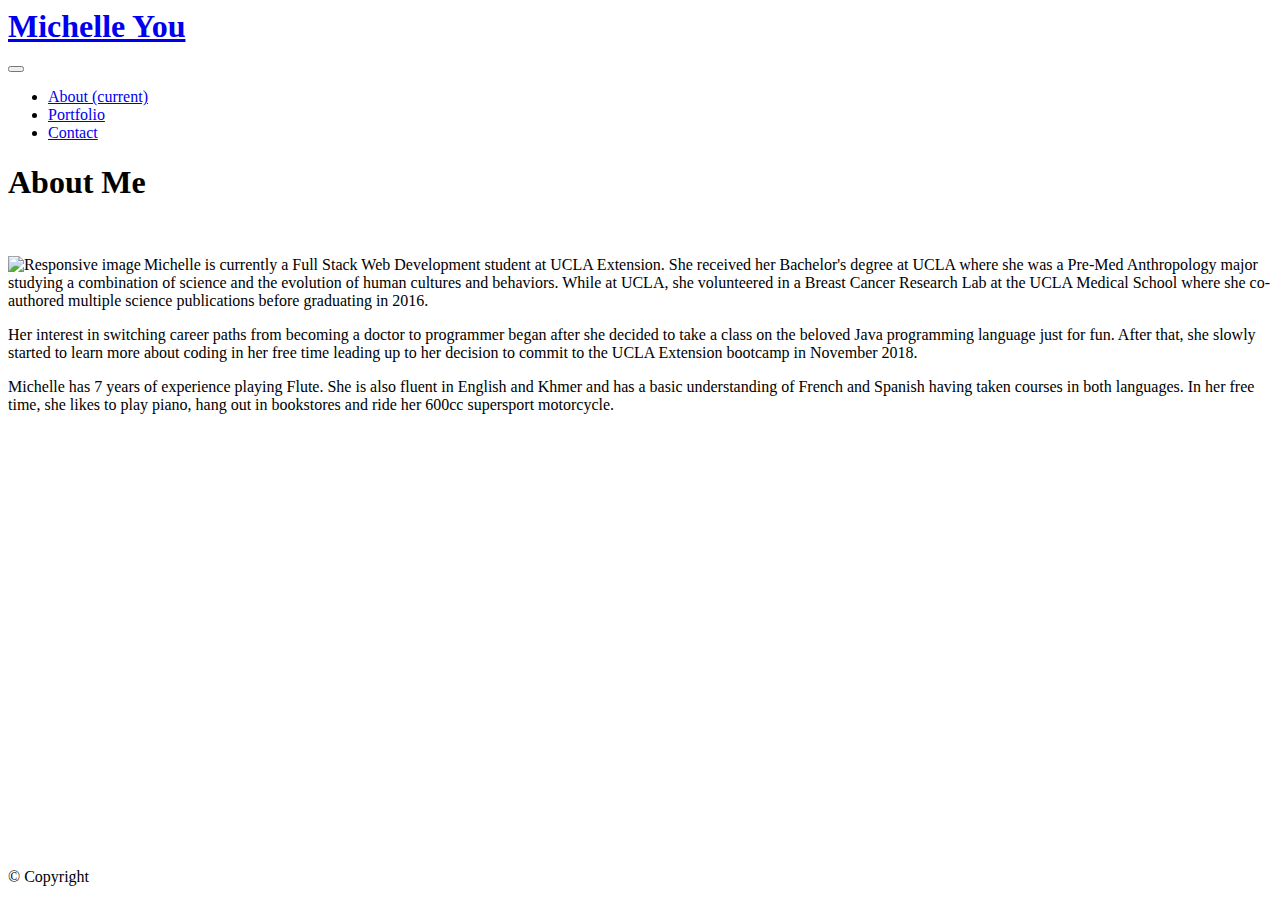
==== index.html @ 3ef5dd1d "more changes" ====
<!DOCTYPE <!DOCTYPE html>
<html>

<head>
  <meta charset="utf-8" />
  <meta http-equiv="X-UA-Compatible" content="IE=edge">
  <title>About | Michelle You</title>
  <meta name="viewport" content="width=device-width, initial-scale=1">
  <link rel="stylesheet" type="text/css" media="screen" href="main.css" />
  <link rel="stylesheet" href="https://stackpath.bootstrapcdn.com/bootstrap/4.1.3/css/bootstrap.min.css" integrity="sha384-MCw98/SFnGE8fJT3GXwEOngsV7Zt27NXFoaoApmYm81iuXoPkFOJwJ8ERdknLPMO"
    crossorigin="anonymous">

    <style>
        .footer-margin {
            height: 2em;
            bottom: 0;
            position: absolute;
        }
        .img-size {
            display: block;
            max-width: 25%;
            height: auto;
        }
    </style>


</head>

<body>
  <header>
    <nav class="navbar navbar-expand-sm navbar-light bg-light">
      <div class="card">
        <div class="card-body bg-info">
          <a class="navbar-brand text-light" href="index.html">
            <h1>Michelle You</h1>
          </a>
        </div>
      </div>

      <button class="navbar-toggler" type="button" data-toggle="collapse" data-target="#navbarNav" aria-controls="navbarNav"
        aria-expanded="false" aria-label="Toggle navigation">
        <span class="navbar-toggler-icon"></span>
      </button>

      <div class="collapse navbar-collapse" id="navbarNav">

        <ul class="navbar-nav ml-auto">
          <li class="nav-item">

            <a class="nav-link" href="index.html">About <span class="sr-only">(current)</span></a>
          </li>
          <li class="nav-item">
            <a class="nav-link" href="portfolio.html">Portfolio</a>
          </li>
          <li class="nav-item">
            <a class="nav-link" href="contact.html">Contact</a>

          </li>
          </li>
        </ul>

      </div>
    </nav>
  </header>

  <div class="card col-lg-7 col-md-8 offset-lg-1 offset-md-1">
    <div class="card-body">
      <div class="card-header bg-white text-info">
        <h1>About Me</h1>
      </div>
      <br>
      <div id="main-container" class="container">
        <section class="main-section">


          <img src="https://avatars2.githubusercontent.com/u/29447230?s=460&v=4" class="img-size img-fluid" align=left alt="Responsive image" class="auth-image" alt="Your Name">

          <p>Michelle is currently a Full Stack Web Development student at UCLA Extension. She received her Bachelor's degree at UCLA where she was a Pre-Med Anthropology major studying a combination of science and the evolution of human cultures and behaviors. While at UCLA, she volunteered in a Breast Cancer Research Lab at the UCLA Medical School where she co-authored multiple science publications before graduating in 2016.</p>

          <p>Her interest in switching career paths from becoming a doctor to programmer began after she decided to take a class on the beloved Java programming language just for fun. After that, she slowly started to learn more about coding in her free time leading up to her decision to commit to the UCLA Extension bootcamp in November 2018. </p>

          <p>Michelle has 7 years of experience playing Flute. She is also fluent in English and Khmer and has a basic understanding of French and Spanish having taken courses in both languages. In her free time, she likes to play piano, hang out in bookstores and ride her 600cc supersport motorcycle. </p>

        </section>

      </div>
    </div>
  </div>


<div class="footer-margin">
  <footer class="footer fixed-bottom">
    <div class="container text-center">
      <span class="text-muted">© Copyright</span>
    
    </div>
  </footer>
</div>


  <script src="https://code.jquery.com/jquery-3.3.1.slim.min.js" integrity="sha384-q8i/X+965DzO0rT7abK41JStQIAqVgRVzpbzo5smXKp4YfRvH+8abtTE1Pi6jizo"
    crossorigin="anonymous"></script>
  <script src="https://cdnjs.cloudflare.com/ajax/libs/popper.js/1.14.3/umd/popper.min.js" integrity="sha384-ZMP7rVo3mIykV+2+9J3UJ46jBk0WLaUAdn689aCwoqbBJiSnjAK/l8WvCWPIPm49"
    crossorigin="anonymous"></script>
  <script src="https://stackpath.bootstrapcdn.com/bootstrap/4.1.3/js/bootstrap.min.js" integrity="sha384-ChfqqxuZUCnJSK3+MXmPNIyE6ZbWh2IMqE241rYiqJxyMiZ6OW/JmZQ5stwEULTy"
    crossorigin="anonymous"></script>
</body>

</html>
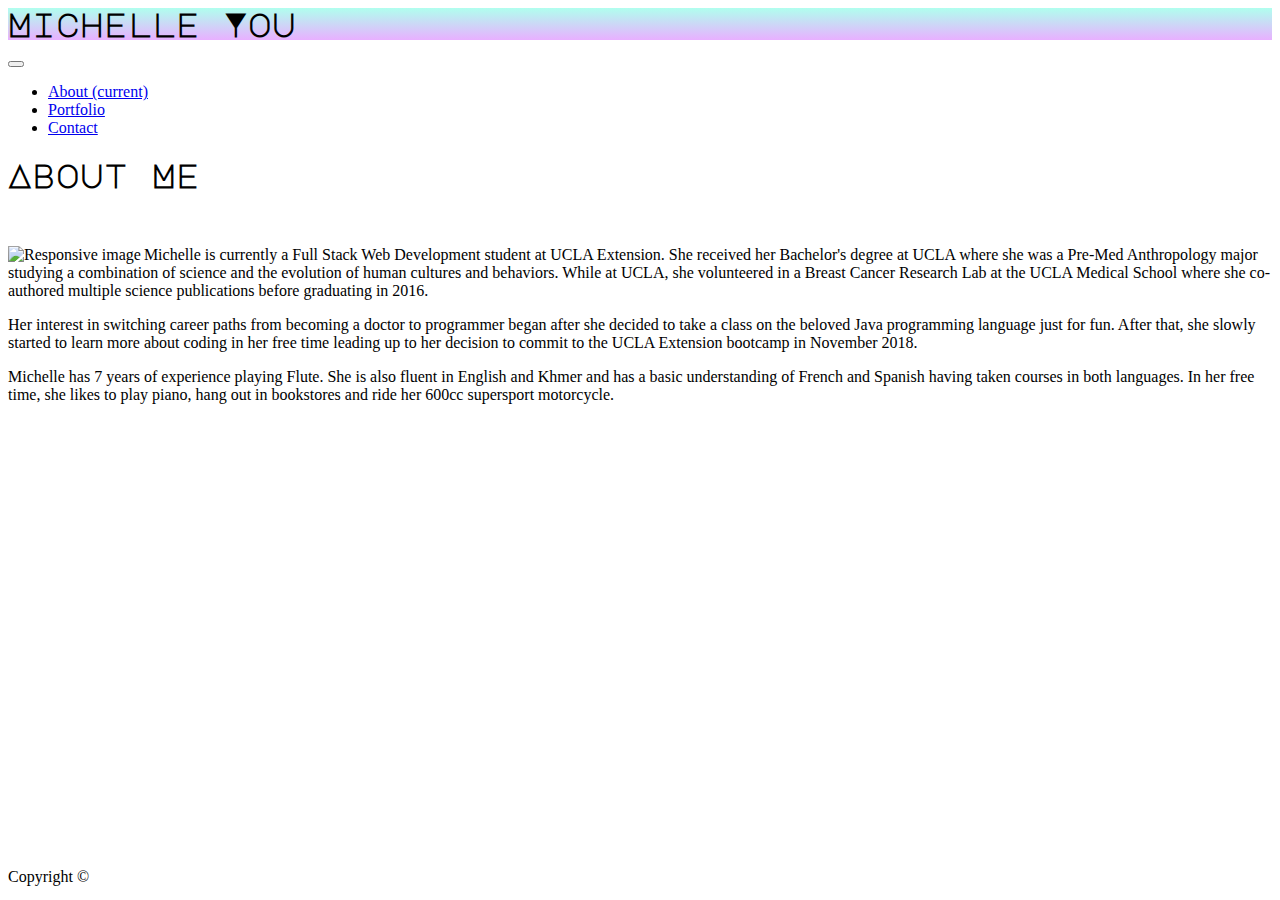
==== commit 62ed4d6d: "header changes" ====
--- a/index.html
+++ b/index.html
@@ -7,35 +7,29 @@
   <title>About | Michelle You</title>
   <meta name="viewport" content="width=device-width, initial-scale=1">
   <link rel="stylesheet" type="text/css" media="screen" href="main.css" />
+  <link href="https://fonts.googleapis.com/css?family=Didact+Gothic|Major+Mono+Display|Quicksand|Staatliches|Work+Sans" rel="stylesheet">  
+  <link rel="stylesheet" type="text/css" href="style.css">
   <link rel="stylesheet" href="https://stackpath.bootstrapcdn.com/bootstrap/4.1.3/css/bootstrap.min.css" integrity="sha384-MCw98/SFnGE8fJT3GXwEOngsV7Zt27NXFoaoApmYm81iuXoPkFOJwJ8ERdknLPMO"
     crossorigin="anonymous">
-
-    <style>
-        .footer-margin {
-            height: 2em;
-            bottom: 0;
-            position: absolute;
-        }
-        .img-size {
-            display: block;
-            max-width: 25%;
-            height: auto;
-        }
-    </style>
-
-
 </head>
 
 <body>
   <header>
-    <nav class="navbar navbar-expand-sm navbar-light bg-light">
-      <div class="card">
-        <div class="card-body bg-info">
+    <div class="jumbotron jumbotron-fluid bg-info" id="banner">
+        <div class="container">
+            <h1 class="display-4 text-white text-center">Michelle You</h1>
+              <p class="lead"></p>
+            </div>
+          </div>
+        </div>
+
+      <nav class="navbar navbar-expand-sm navbar-light">
+        <div class="card col-sml-8">
           <a class="navbar-brand text-light" href="index.html">
-            <h1>Michelle You</h1>
           </a>
         </div>
       </div>
+  
 
       <button class="navbar-toggler" type="button" data-toggle="collapse" data-target="#navbarNav" aria-controls="navbarNav"
         aria-expanded="false" aria-label="Toggle navigation">
@@ -89,9 +83,9 @@
 
 
 <div class="footer-margin">
-  <footer class="footer fixed-bottom">
+  <footer class="footer fixed-bottom bg-secondary">
     <div class="container text-center">
-      <span class="text-muted">© Copyright</span>
+      <span class="text-white">Copyright © </span>
     
     </div>
   </footer>
--- a/style.css
+++ b/style.css
@@ -0,0 +1,16 @@
+h1  {
+    font-family: 'Major Mono Display', monospace;
+}
+#banner {
+    background: linear-gradient(180deg, #B0FFEE, #E8B0FF);
+}
+.footer-margin {
+    height: 2em;
+    bottom: 0;
+    position: absolute;
+}
+.img-size {
+    display: block;
+    max-width: 25%;
+    height: auto;
+}
